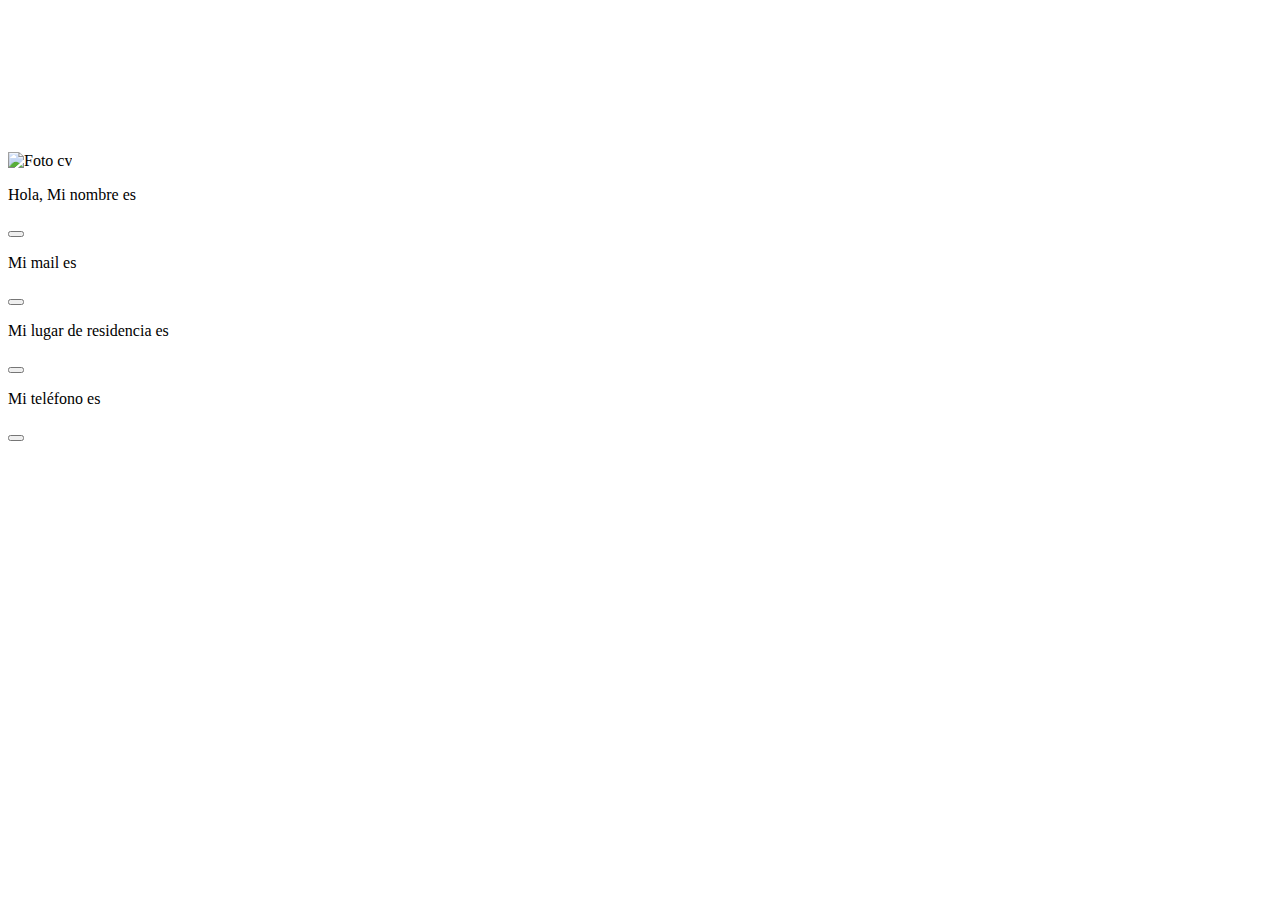
==== index.html @ 0f7db17b "initial commit" ====
<!DOCTYPE html>
<html lang="es">
<head>
    <meta charset="UTF-8">
    <meta http-equiv="X-UA-Compatible" content="IE=edge">
    <meta name="viewport" content="width=device-width, initial-scale=1.0">
    <title>Proyecto_final_cv</title>
</head>
<link rel="stylesheet" type="text/css" href="/CCS/Proyecto_final_cv.css" />
<body>
<div>

    <br>
    <br>
    <br>
    <br>
    <br>
    <br>
    <br>
    <br>

    <img src="https://randomuser.me/api/portraits/men/19.jpg" alt="Foto cv">

    <p id="Nombre 1">Hola, Mi nombre es</p >
    <button style="font-size:12px" id="Nombre"> <i class="fa fa-file-signature"></i></button>

    <p id="Mail 1">Mi mail es</p>
    <button style="font-size:12px" id="Mail"><i class="fa fa-envelope"></i></button>

    <p id="Residencia 1">Mi lugar de residencia es</p>
    <button style="font-size:12px" id="Residencia"><i class="fa fa-house"></i></button>
 
    <p id="Telefono 1">Mi teléfono es</p>
    <button style="font-size:12px" id="Teléfono"><i class="fa fa-phone"></i></button>
    
    <script src="https://kit.fontawesome.com/e7bd35a415.js" crossorigin="anonymous"></script>
    <script type="text/javascript" src="/js/proyecto_final_cv.js"></script>

</div>
</body>
</html>
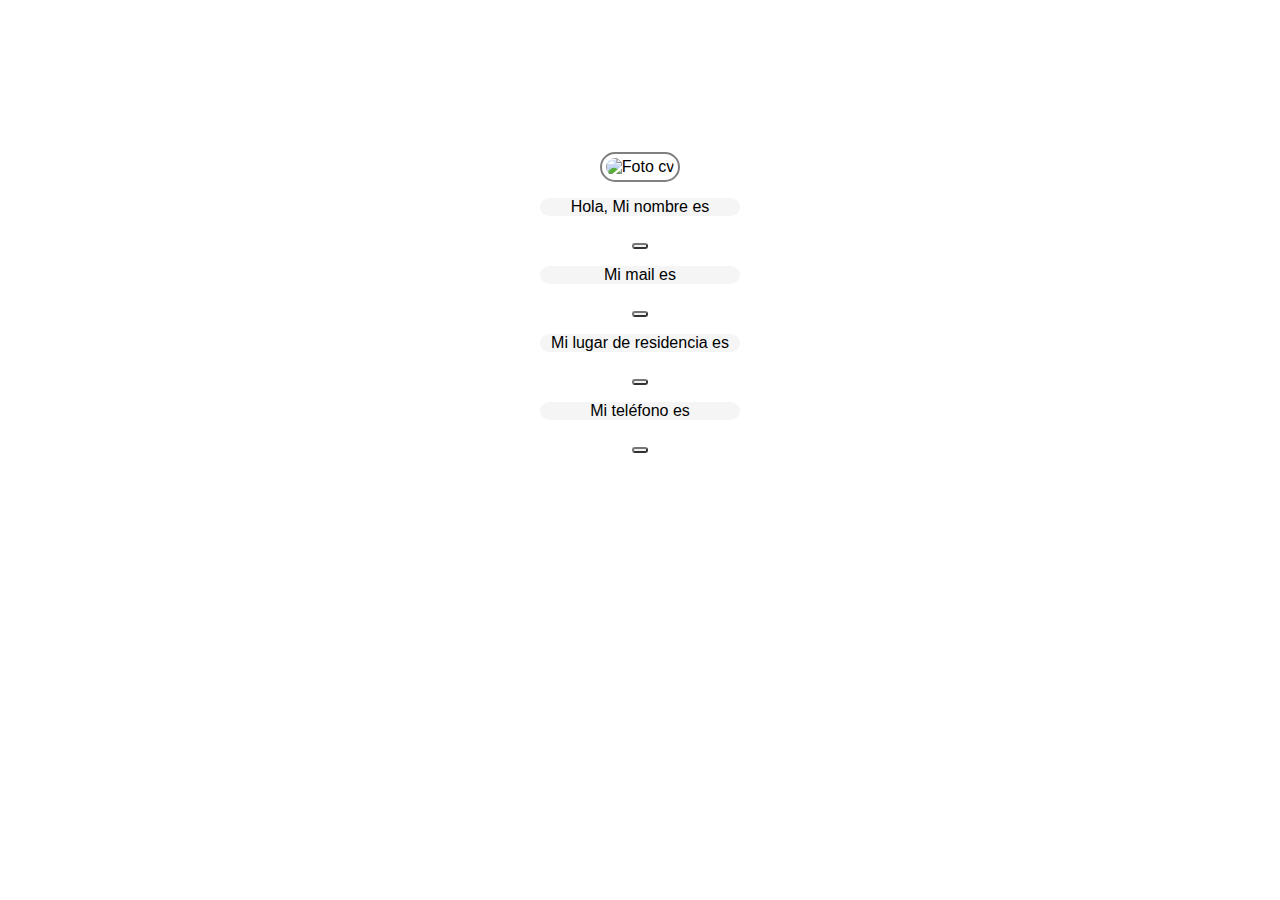
==== commit d1c13265: "Rename Index.html to index.html" ====
--- a/index.html
+++ b/index.html
@@ -6,7 +6,7 @@
     <meta name="viewport" content="width=device-width, initial-scale=1.0">
     <title>Proyecto_final_cv</title>
 </head>
-<link rel="stylesheet" type="text/css" href="/CCS/Proyecto_final_cv.css" />
+<link rel="stylesheet" type="text/css" href="proyecto_final_cv.css" />
 <body>
 <div>
 
@@ -34,8 +34,8 @@
     <button style="font-size:12px" id="Teléfono"><i class="fa fa-phone"></i></button>
     
     <script src="https://kit.fontawesome.com/e7bd35a415.js" crossorigin="anonymous"></script>
-    <script type="text/javascript" src="/js/proyecto_final_cv.js"></script>
+    <script type="text/javascript" src="proyecto_final_cv.js"></script>
 
 </div>
 </body>
-</html> +</html> 
--- a/proyecto_final_cv.css
+++ b/proyecto_final_cv.css
@@ -0,0 +1,29 @@
+img{
+    height: 80px;
+    width: 80px;
+    padding: 4px;
+    border: 2px solid gray;
+    border-radius: 15px
+   
+}
+p {
+    background-color:whitesmoke;
+    border-radius: 15px
+ }
+body{
+background-image: url("https://www.infobae.com/new-resizer/DngBFBAQ3AD-U8-oDf5WDuVw2Jo=/1200x628/filters:format(webp):quality(85)//cloudfront-us-east-1.images.arcpublishing.com/infobae/2O5A2PM4EBGYXA7QP7FBAHSEV4.jpg");
+background-size: 1600px 850px;
+}
+div{
+    font-family: 'Roboto', sans-serif;
+    border-radius: 15px;
+    color:black;
+    width: 80px;
+    text-align: center;
+    width: 200px;
+    margin: 0 auto
+  }
+button{
+opacity: 0.8;
+border-radius: 15px
+} 